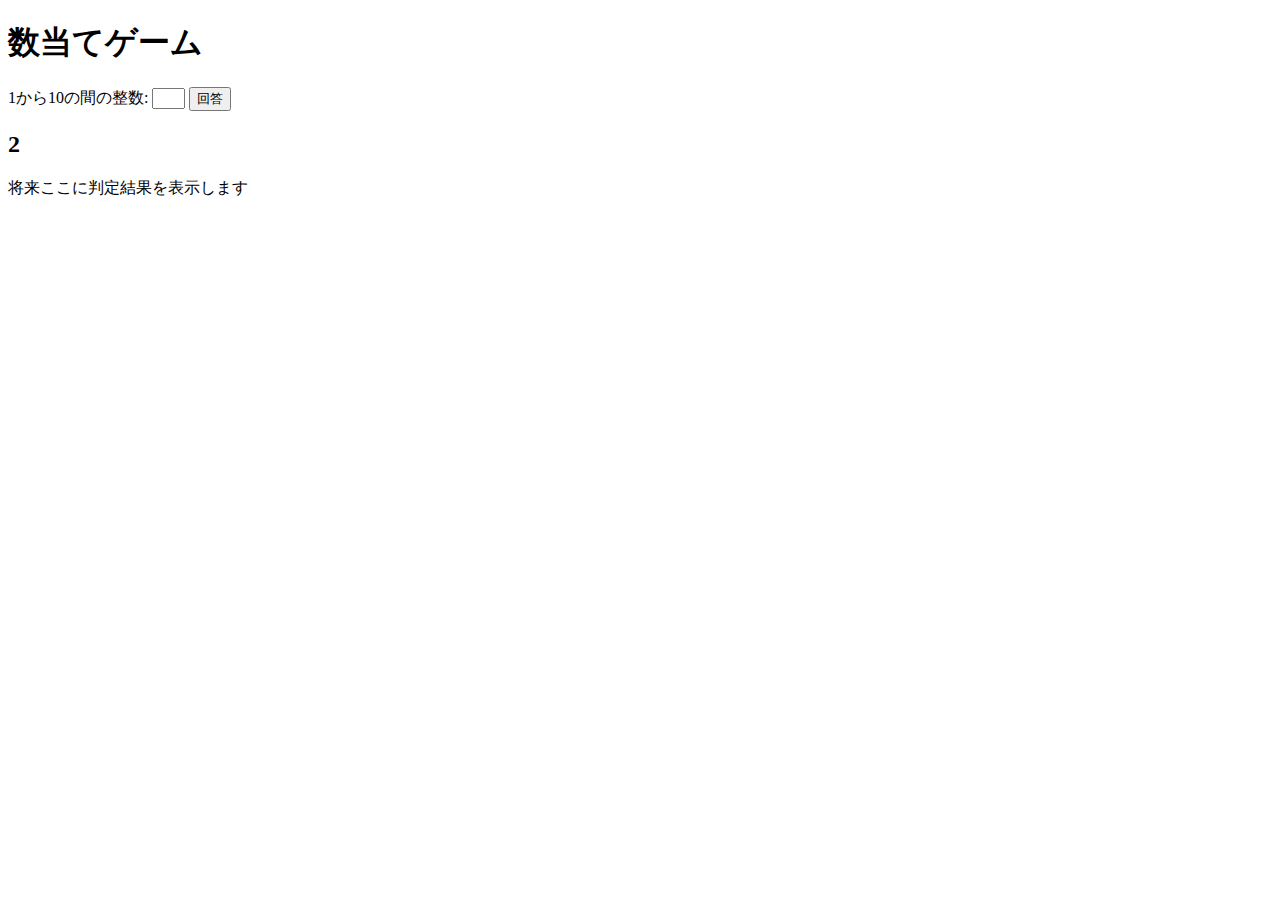
==== kazuate.html @ aeb3220b "kazuate移動" ====
<!DOCTYPE html>
<html>
  <head>
    <meta charset="utf-8">
    <title>数当てゲーム</title>
    <script src="kazuate.js" defer></script>
  </head>

  <body>
    <h1>数当てゲーム</h1>
    <label for="mondai">1から10の間の整数: </label>
    <input type="text" name="mondai" id="mondai" size="1">
    <button id="kaitou">回答</button>
    <h2 id="addition">2</h2>
    <p id="result">将来ここに判定結果を表示します</p>
  </body>
</html>
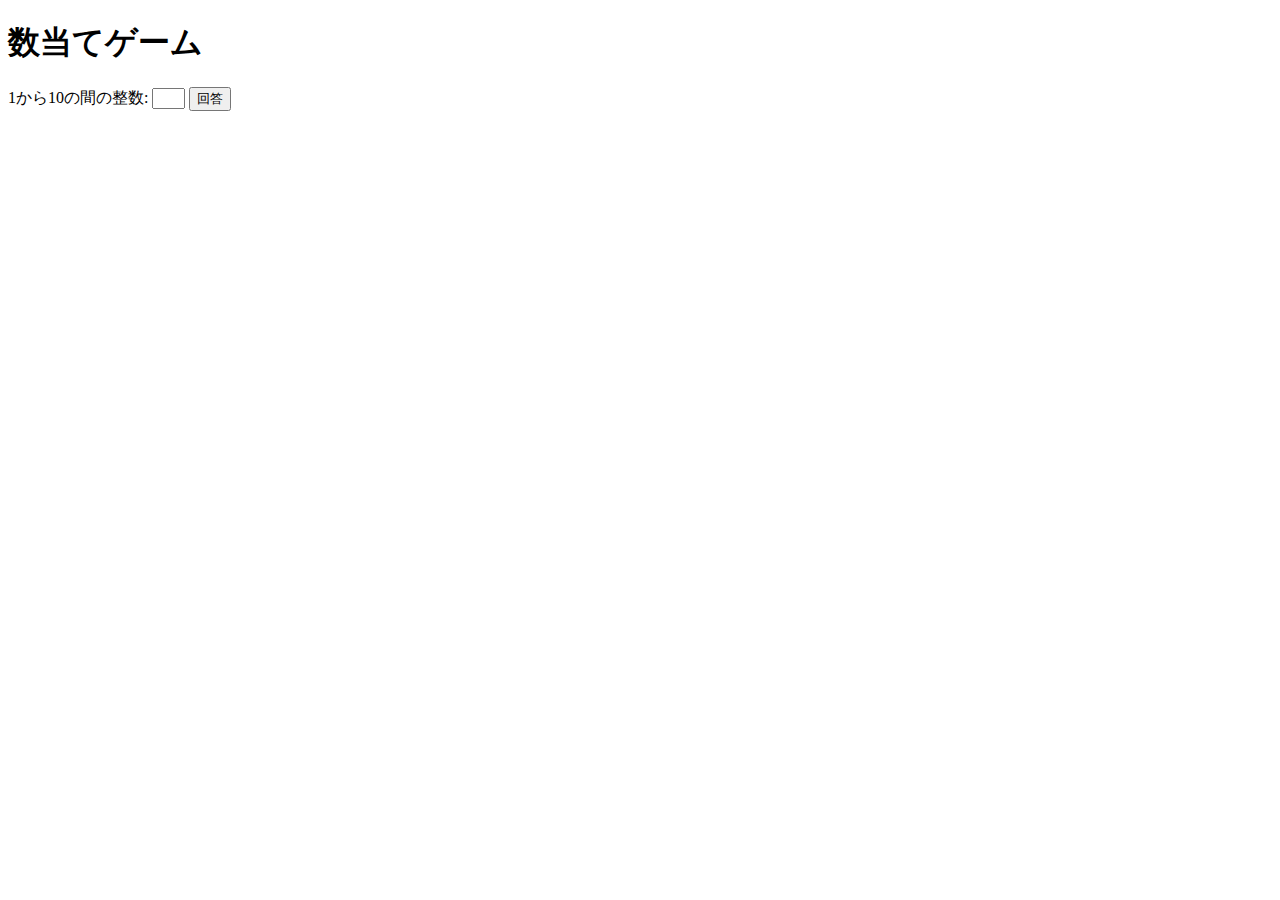
==== commit 97ceae52: "kazuate完成" ====
--- a/kazuate.html
+++ b/kazuate.html
@@ -11,7 +11,7 @@
     <label for="mondai">1から10の間の整数: </label>
     <input type="text" name="mondai" id="mondai" size="1">
     <button id="kaitou">回答</button>
-    <h2 id="addition">2</h2>
-    <p id="result">将来ここに判定結果を表示します</p>
+    <p id="addition"></p>
+    <p id="result"></p>
   </body>
 </html>